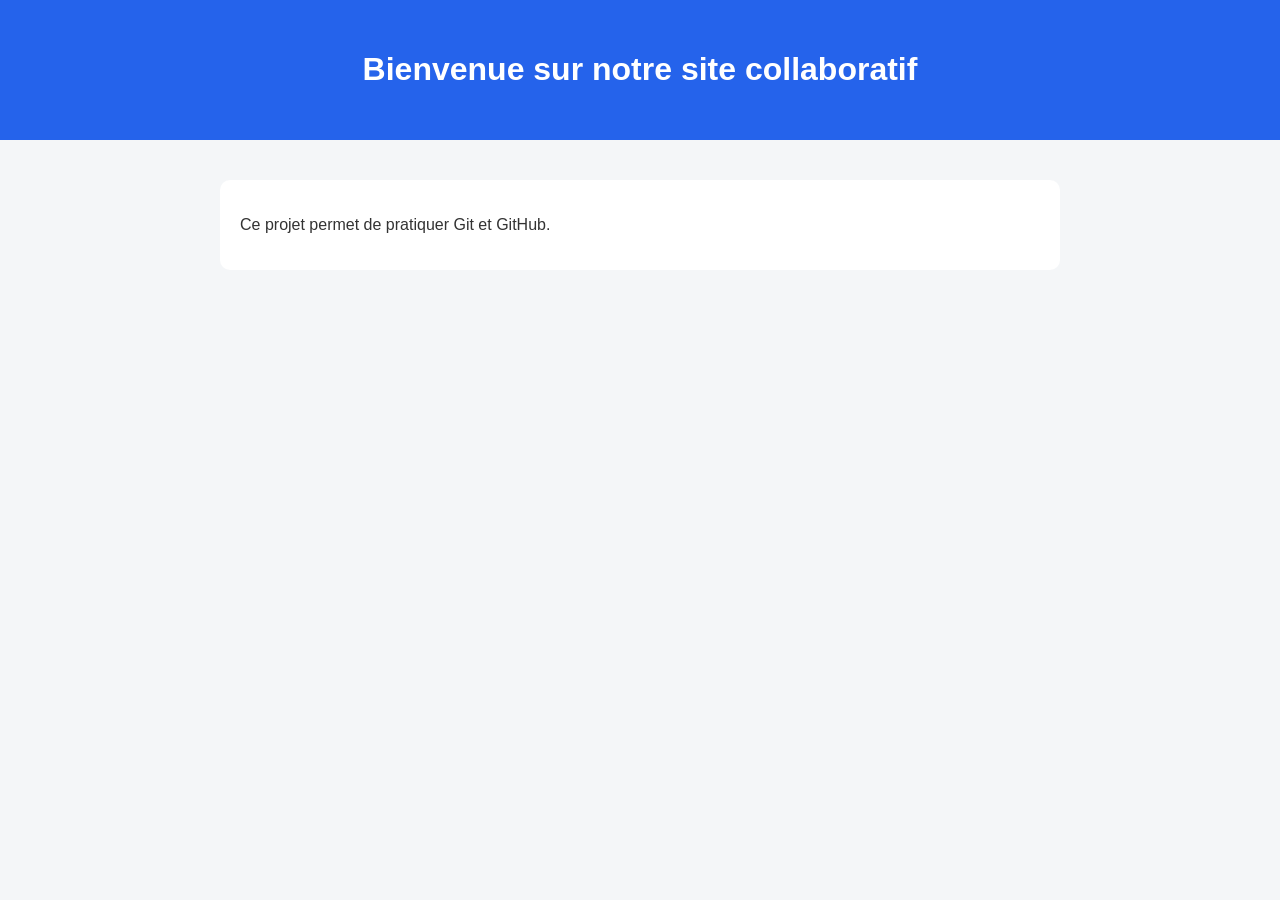
==== index.html @ 0de5f0e0 "Ajout des fichiers de base" ====
<!DOCTYPE html>
<html lang="fr">
<head>
    <meta charset="UTF-8">
    <meta name="viewport" content="width=device-width, initial-scale=1.0">
    <title>Site collaboratif</title>
    <link rel="stylesheet" href="style.css">
</head>
<body>
    <header>
        <h1>Bienvenue sur notre site collaboratif</h1>
    </header>

    <main>
        <p>Ce projet permet de pratiquer Git et GitHub.</p>
    </main>
</body>
</html>
---- style.css ----
body {
    font-family: Arial, sans-serif;
    margin: 0;
    background-color: #f4f6f8;
    color: #333;
}

header {
    background-color: #2563eb;
    color: white;
    padding: 30px;
    text-align: center;
}

main {
    max-width: 800px;
    margin: 40px auto;
    padding: 20px;
    background-color: white;
    border-radius: 10px;
}
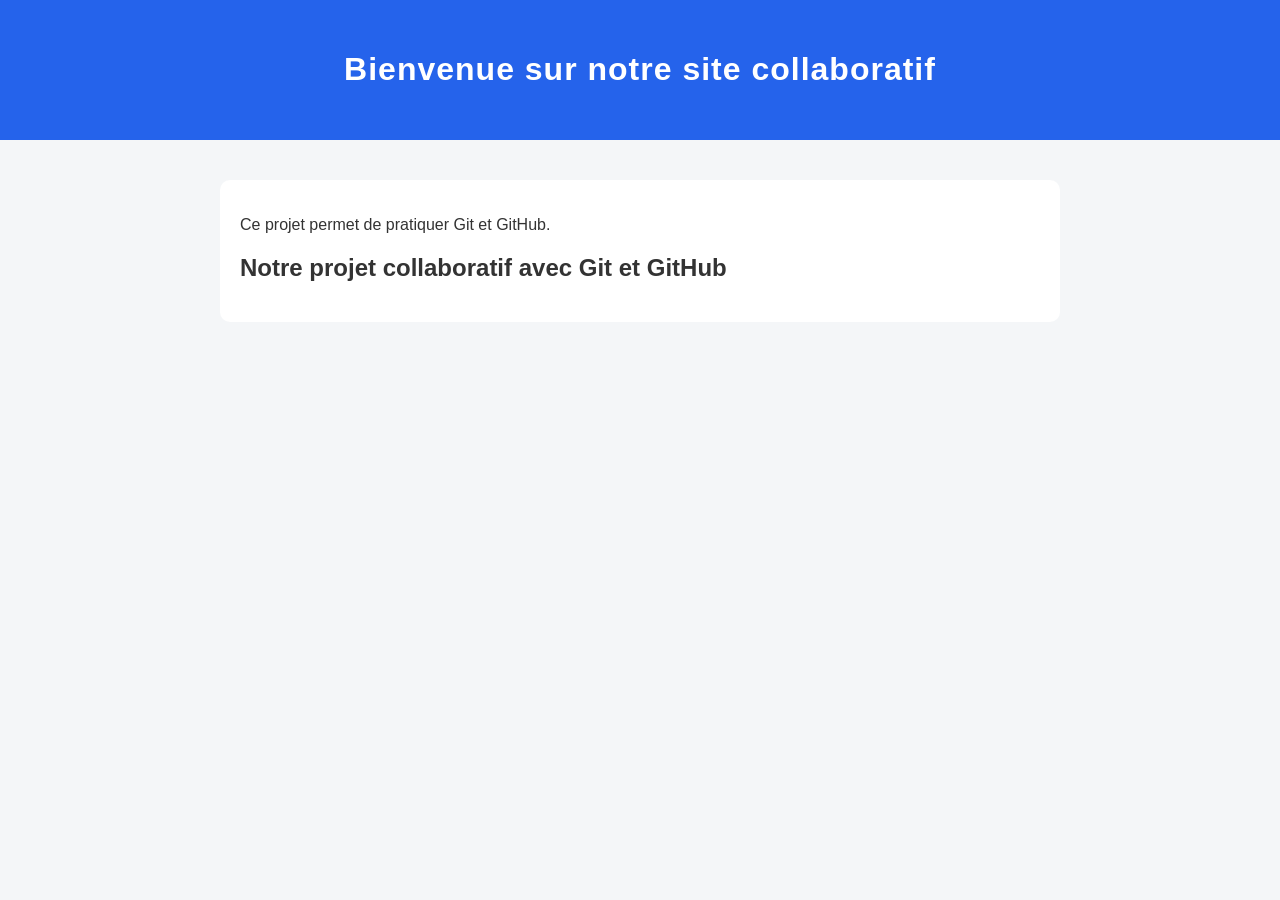
==== commit 2e687120: "Ajout du titre sur develop" ====
--- a/index.html
+++ b/index.html
@@ -13,6 +13,7 @@
 
     <main>
         <p>Ce projet permet de pratiquer Git et GitHub.</p>
+         <h2>Notre projet collaboratif avec Git et GitHub</h2>
     </main>
 </body>
 </html>
--- a/style.css
+++ b/style.css
@@ -18,4 +18,8 @@
     padding: 20px;
     background-color: white;
     border-radius: 10px;
+}
+
+h1 {
+    letter-spacing: 1px;
 }
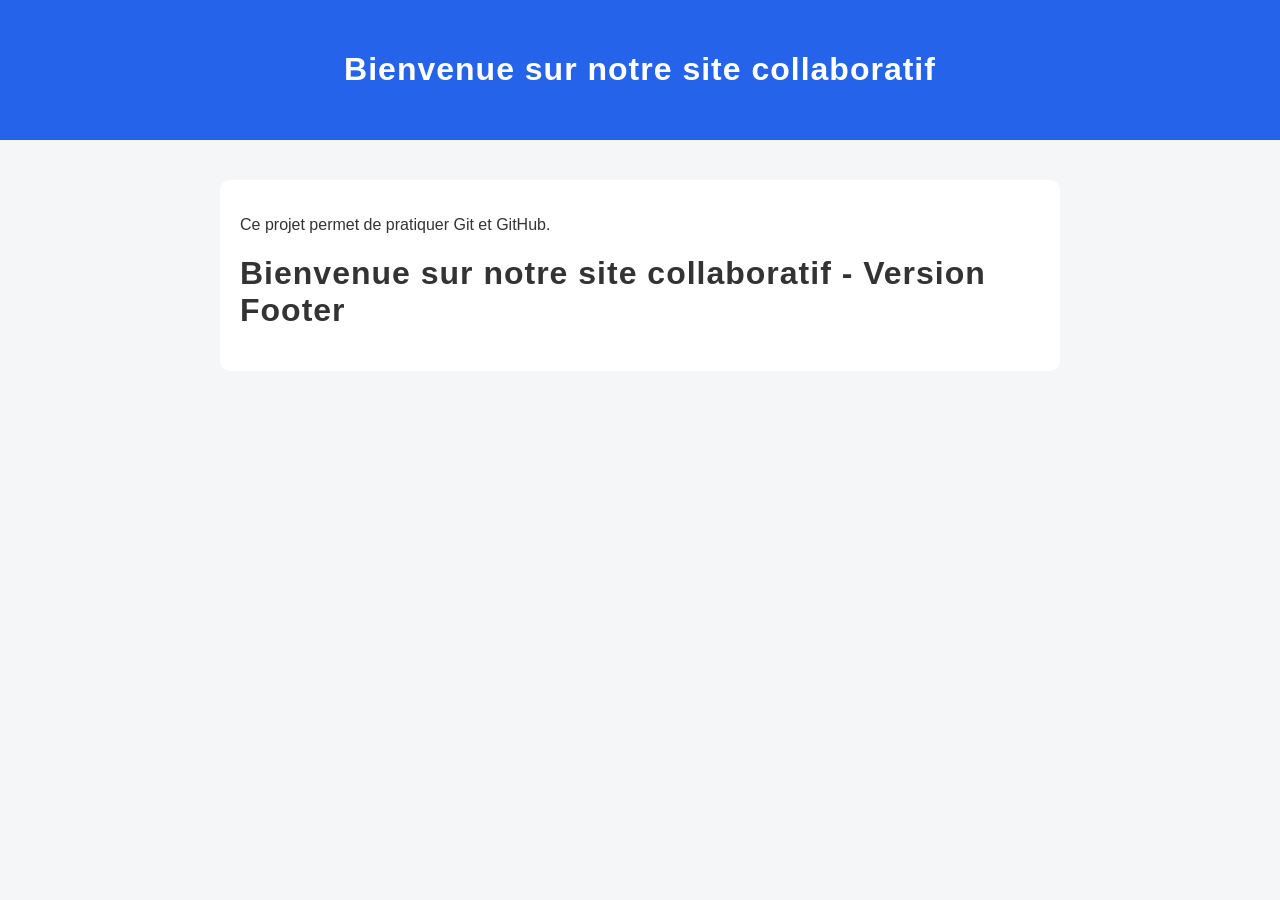
==== commit 8d65e457: "Modification du titre sur feature footer" ====
--- a/index.html
+++ b/index.html
@@ -13,7 +13,7 @@
 
     <main>
         <p>Ce projet permet de pratiquer Git et GitHub.</p>
-         <h2>Notre projet collaboratif avec Git et GitHub</h2>
+         <h1>Bienvenue sur notre site collaboratif - Version Footer</h1>
     </main>
 </body>
 </html>
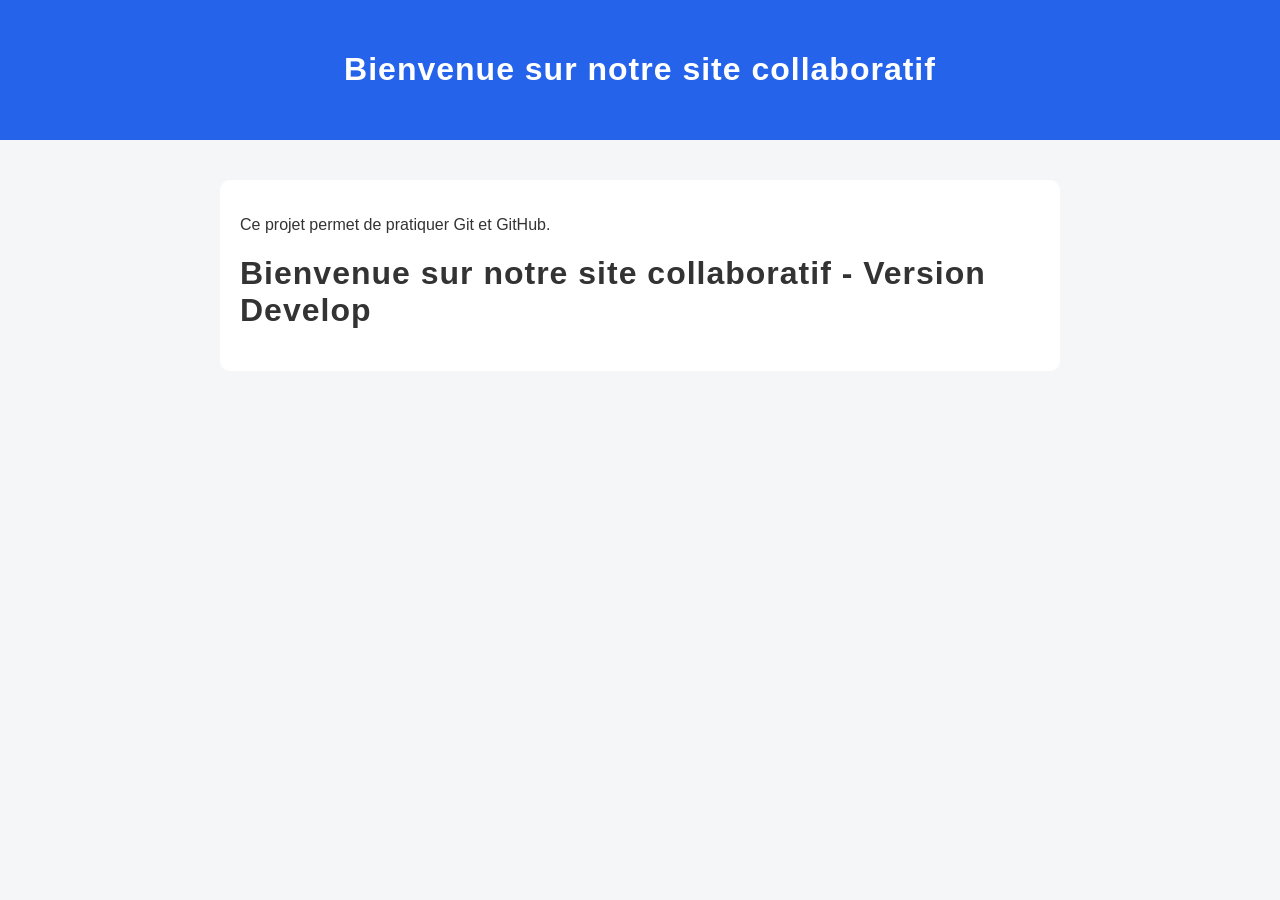
==== commit ae6e19af: "Modification du titre sur develop" ====
--- a/index.html
+++ b/index.html
@@ -13,7 +13,7 @@
 
     <main>
         <p>Ce projet permet de pratiquer Git et GitHub.</p>
-         <h1>Bienvenue sur notre site collaboratif - Version Footer</h1>
+         <h1>Bienvenue sur notre site collaboratif - Version Develop</h1>
     </main>
 </body>
 </html>
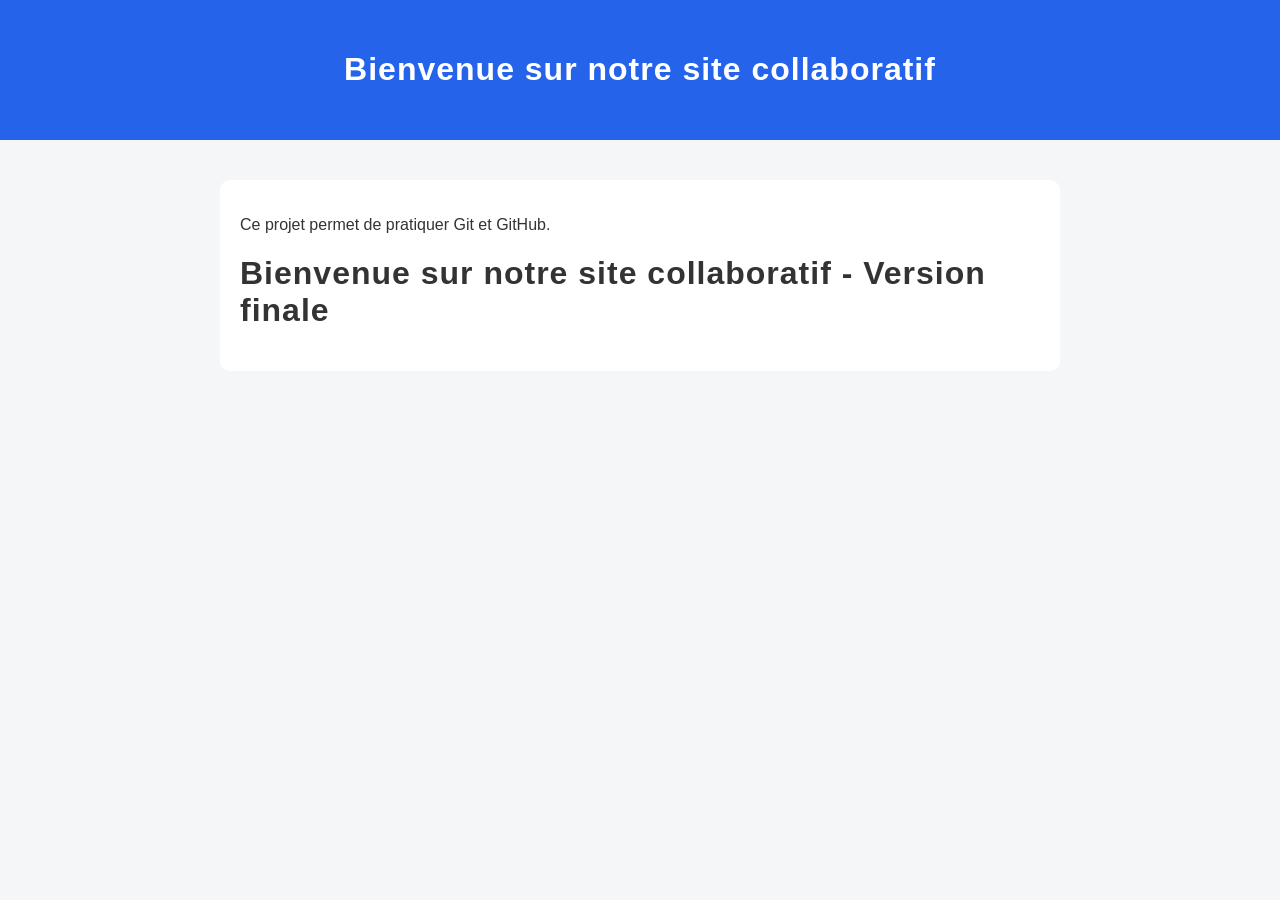
==== commit 078e75ab: "Resolution du conflit entre develop et feature footer" ====
--- a/index.html
+++ b/index.html
@@ -13,7 +13,8 @@
 
     <main>
         <p>Ce projet permet de pratiquer Git et GitHub.</p>
-         <h1>Bienvenue sur notre site collaboratif - Version Develop</h1>
+<h1>Bienvenue sur notre site collaboratif - Version finale</h1>
+        
     </main>
 </body>
 </html>
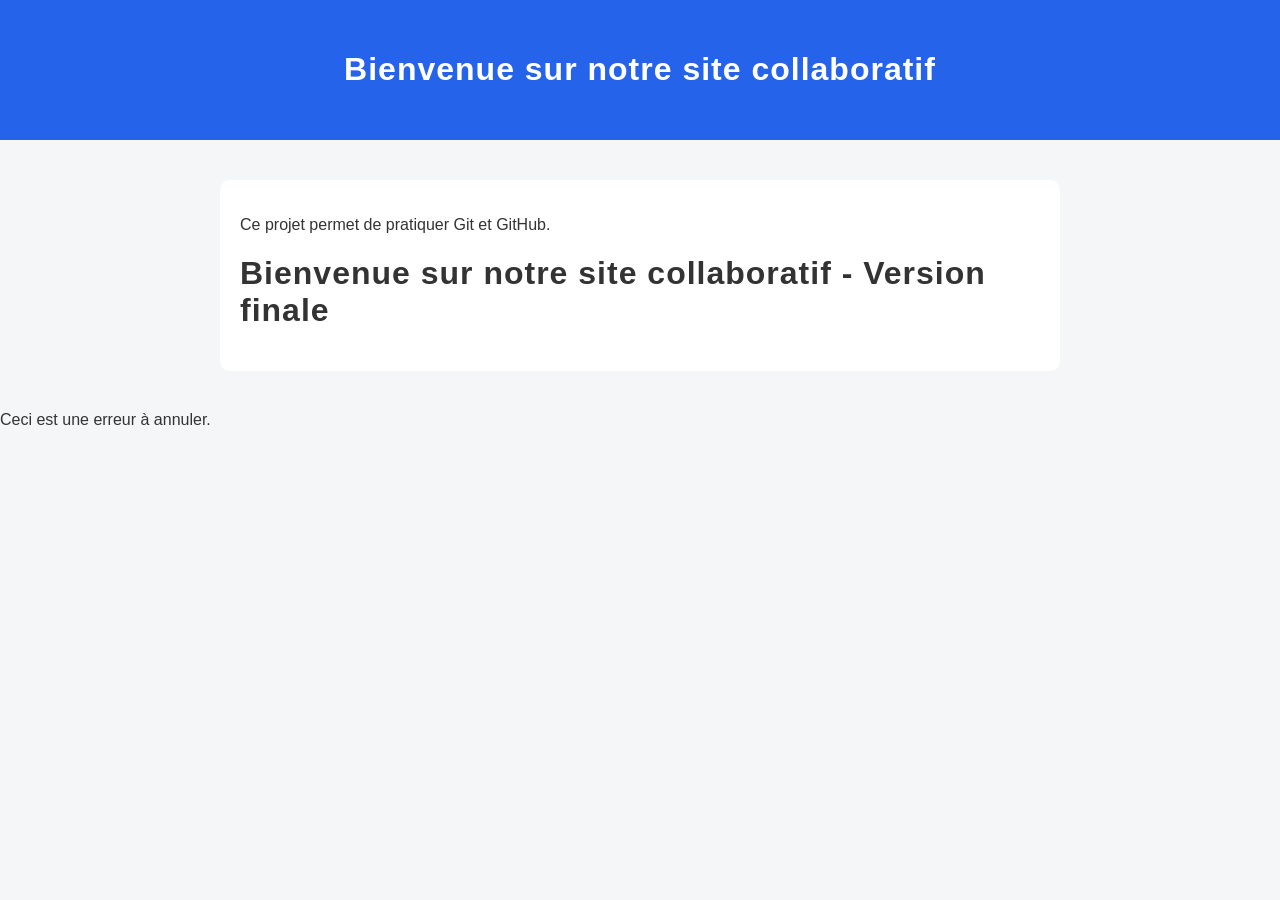
==== commit 2b16fb17: "Commit errone a annuler" ====
--- a/index.html
+++ b/index.html
@@ -17,4 +17,5 @@
         
     </main>
 </body>
+ <p>Ceci est une erreur à annuler.</p>
 </html>
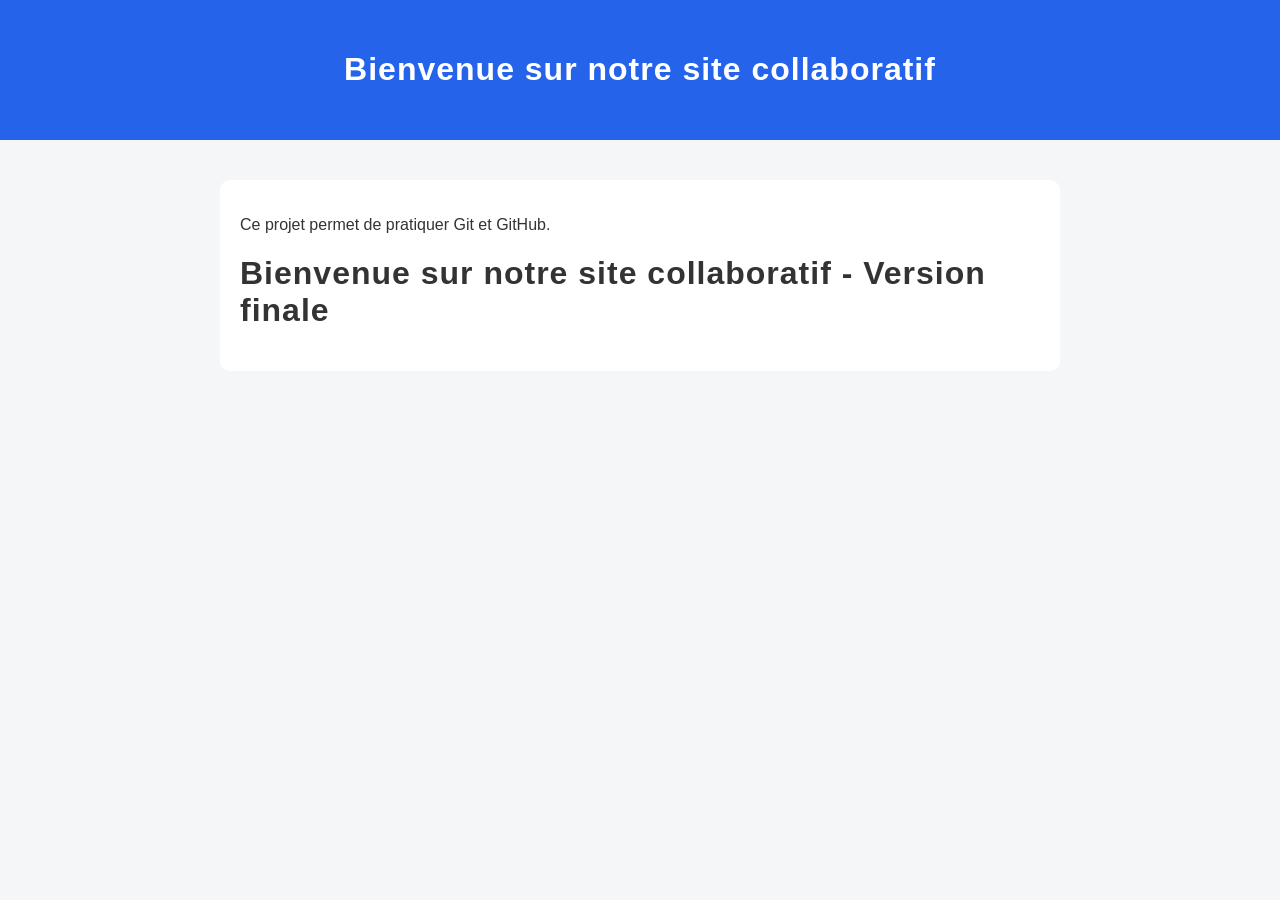
==== commit 51cf9b95: "Revert "Commit errone a annuler" This reverts commit 2b16fb177dc92804e0378e1e81ad9803d0b0059b." ====
--- a/index.html
+++ b/index.html
@@ -17,5 +17,4 @@
         
     </main>
 </body>
- <p>Ceci est une erreur à annuler.</p>
 </html>
